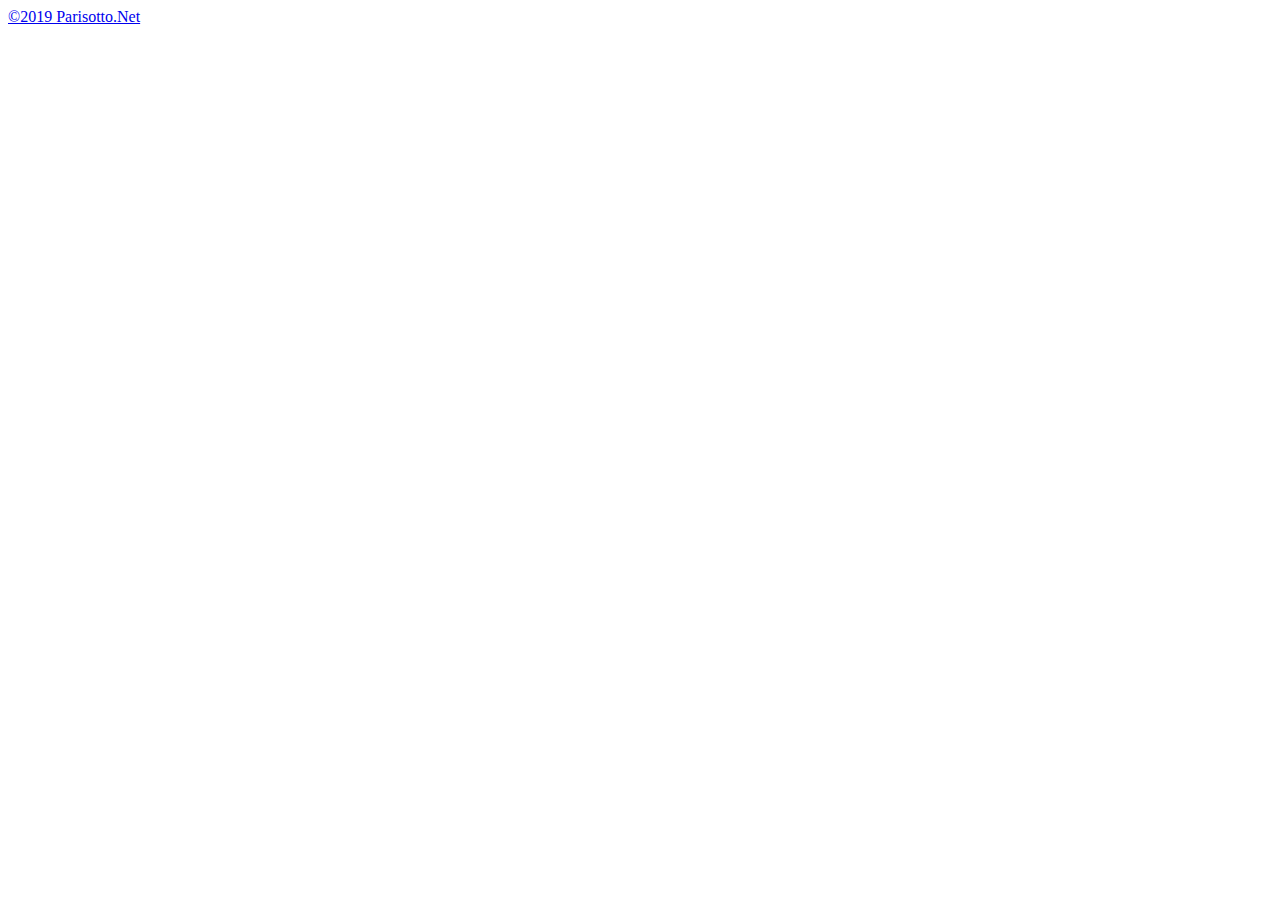
==== index.html @ 1546dad3 "Inicial" ====
<!DOCTYPE html>
<html lang="pt-BR">
<head>
	<meta charset="UTF-8">
	<title>Parisotto! Família Parisotto | O Site - Parisotto.Net</title>
</head>
<body>
	<main class='cena'>
    <a href='http://parisotto.com.br' target='_blank'>
    <div class="card">
      <div class="frente"></div>
      <div class="verso"></div>
    </div>
    </a>
	</main>
	<footer>
		<a href="http://parisotto.net" target="_blank">&copy;2019 Parisotto.Net</a>
	</footer>
</body>
</html>
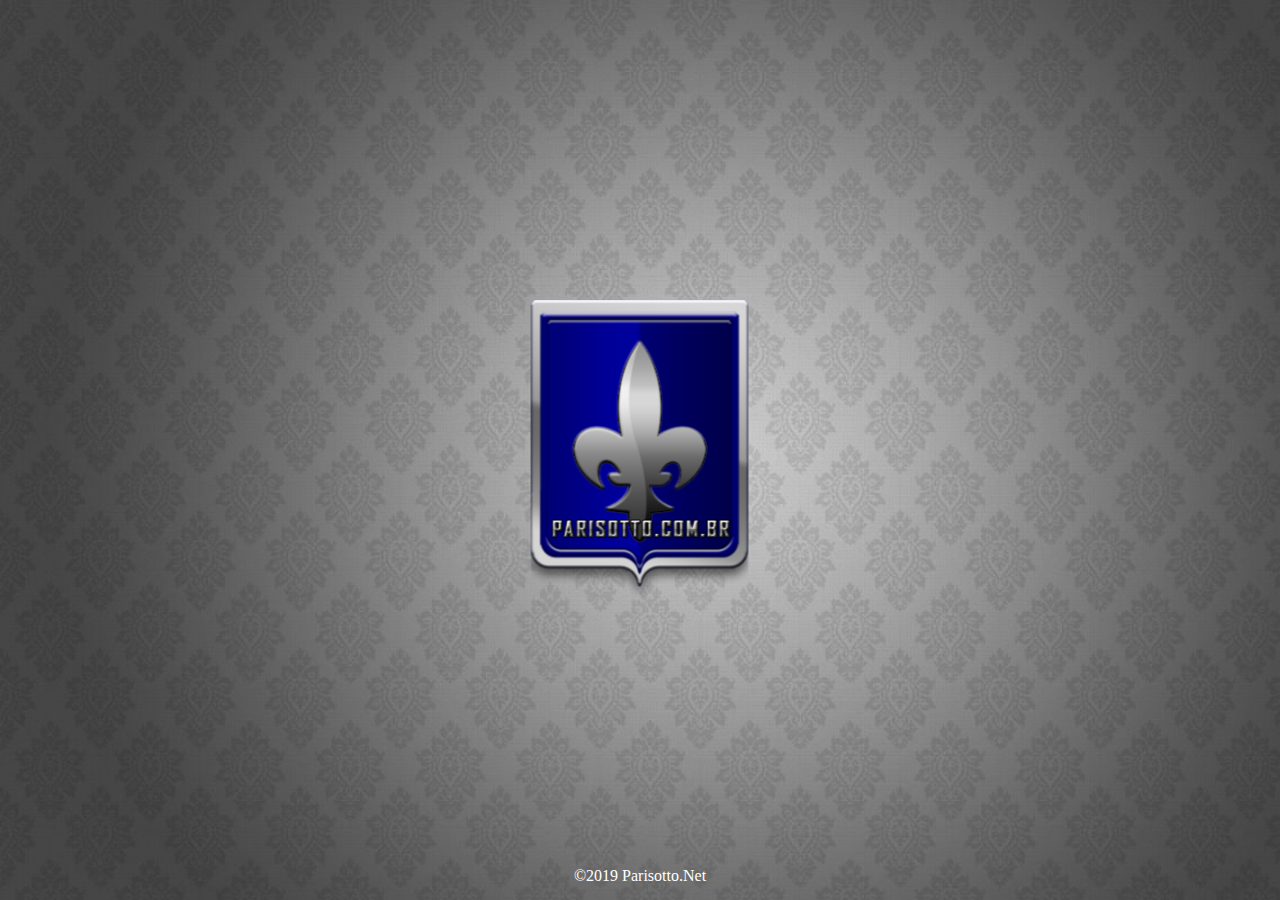
==== commit 5800dc32: "Atualização" ====
--- a/index.html
+++ b/index.html
@@ -2,11 +2,12 @@
 <html lang="pt-BR">
 <head>
 	<meta charset="UTF-8">
-	<title>Parisotto! Família Parisotto | O Site - Parisotto.Net</title>
+    <title>Parisotto! Família Parisotto | O Site - Parisotto.Net</title>
+    <link rel="stylesheet" href="css/estilo.css">
 </head>
 <body>
 	<main class='cena'>
-    <a href='http://parisotto.com.br' target='_blank'>
+    <a href='https://fb.com/familiaparisotto' target='_blank'>
     <div class="card">
       <div class="frente"></div>
       <div class="verso"></div>
--- a/css/estilo.css
+++ b/css/estilo.css
@@ -0,0 +1,86 @@
+* {
+    margin: 0;
+    padding: 0;
+    text-decoration: none;
+}
+  
+  html,
+  body {
+      height: 100%;
+  }
+
+  body {
+      background: url(../img/bg1.jpg);
+      background-size: cover;
+  }
+
+  .cena {
+      width: 100%;
+      height: 100%;
+      display: flex;
+      justify-content: center;
+      align-items: center;
+      perspective: 800px;
+  }
+
+  .card {
+      width: 300px;
+      height: 300px;
+      position: relative;
+      animation: flip 5s alternate infinite ease-in-out;
+      transform-style: preserve-3d;
+  }
+
+  .frente,
+  .verso {
+      width: 100%;
+      height: 100%;
+      position: absolute;
+      top: 0;
+      left: 0;
+      background: url('../img/bp.png') no-repeat center center;
+      background-size: auto 100%;
+  }
+
+  .frente {
+      z-index: 1;
+      backface-visibility: hidden;
+  }
+
+  .verso {
+      transform: translateX(-180deg);
+  }
+
+  @keyframes flip {
+      0% {
+          transform: rotateY(0)
+      }
+
+      100% {
+          transform: rotateY(360deg)
+      }
+  }
+
+  main {
+      height: 100vh;
+      display: flex;
+      justify-content: center;
+      align-items: center;
+  }
+
+  footer {
+      position: absolute;
+      width: 100%;
+      bottom: 0px;
+      text-align: center;
+      padding-bottom: 15px;
+  }
+
+  a {
+      font-family: verdana;
+      color: white;
+  }
+
+  a:hover {
+      color: yellow;
+  }